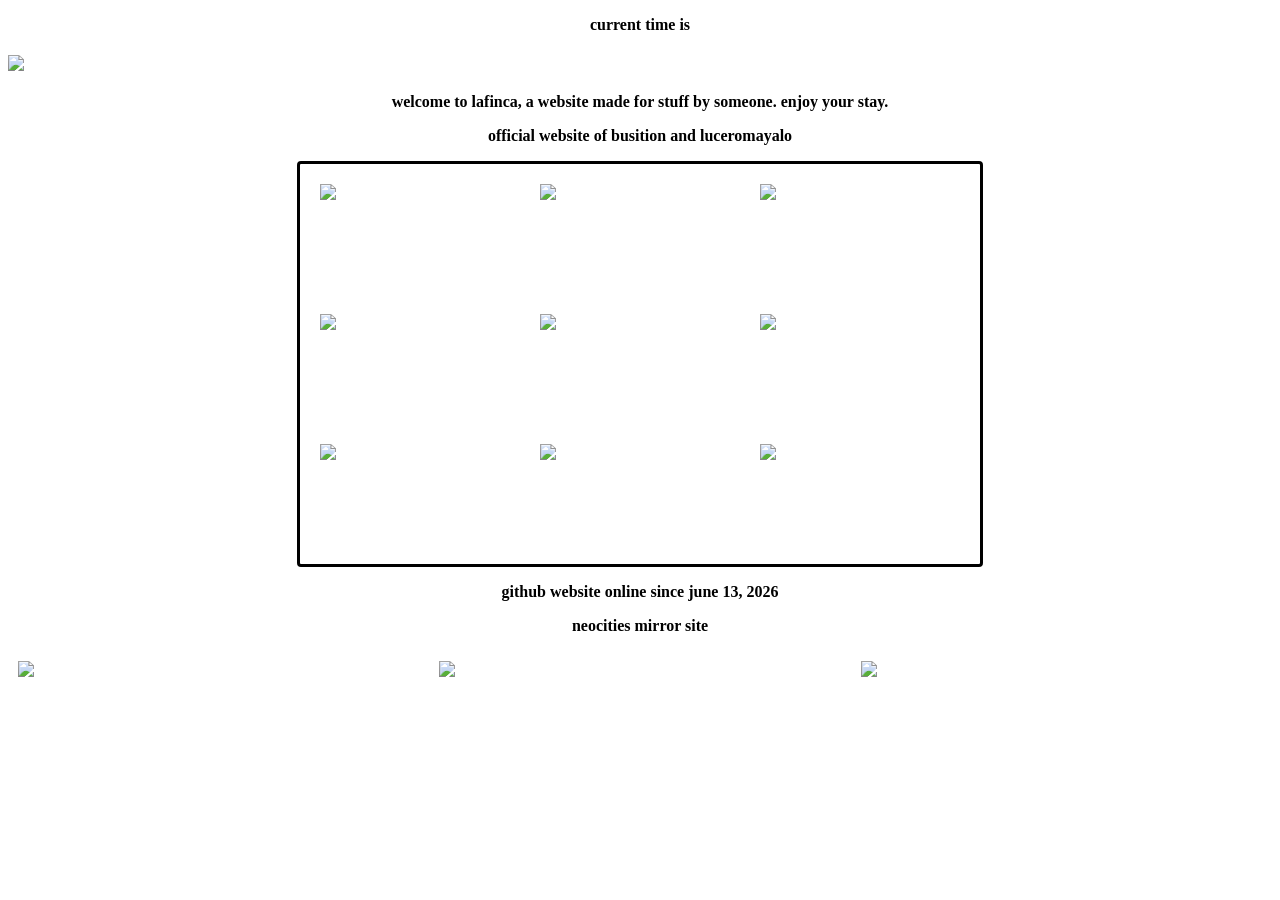
==== index.html @ 188218c5 "Update index.html" ====
<!DOCTYPE html>
<html>
  <head>
    <meta charset="UTF-8">
    <meta name="viewport" content="width=device-width, initial-scale=1.0">
    <title>la finca</title>
    <!-- The style.css file allows you to change the look of your web pages.
         If you include the next line in all your web pages, they will all share the same look.
         This makes it easier to make new pages for your site. -->
  <link rel="stylesheet" type="text/css" href="style.css">
  <link rel="icon" href="https://lafinca.neocities.org/foldername/stickman.ico" type="image/x-icon">
  <style>
  a:link {
  color: black;
  background-color: transparent;
  text-decoration: none;
  cursor:url('https://lafinca.neocities.org/stu.png'), auto;
}
a:visited {
  color: black;
  background-color: transparent;
  text-decoration: none;
  cursor:url('https://lafinca.neocities.org/stu.png'), auto;
}
a:hover {
  color: black;
  background-color: transparent;
  text-decoration: underline;
  cursor:url('https://lafinca.neocities.org/stu.png'), auto;
}
a:active {
  color: black;
  background-color: transparent;
  text-decoration: underline;
   cursor:url('https://lafinca.neocities.org/stu.png'), auto;
}
img {
  display: block;
  margin: auto;}
p {
  text-align: center;
}
li {
  text-align: center;
}
  ul {
        list-style-position: inside;
        padding-left: 0;
        text-align: center; 
    }
    {
  box-sizing: border-box;
}

.row {
  display: flex;
  width: 100%;
}

/* Create three equal columns that sits next to each other */
.column {
  flex: 33.33%;
  padding: 10px;
  width: 100%;
  height:100px;
  float: left;}
.row:after {
  content: "";
  display: table;
  clear: both;}
.div {
  width: 100%;
  margin: auto;
}
.container {
  display: flex;
  margin:auto;
  flex-direction:column;
  position:relative;
  border: 3px solid #000;
  border-radius: 4px;
  max-width:660px;
  padding:10px;
  gap:10px;}
.item {
  flex:1;
}
.navi {
  display: flex;
   flex: 33.33%;
  padding: 75%;
  width: 100%;
  float: left;
}
.navi a {
  text-align:center;
  width:100%;
}
.main {
  display:flex;
 width:100% 
 height:100px
}
.box {
  flex: 100%;
  padding: 10px;
  width: 100%;
  height:100px;
  float: left;
}
.soft {
}
.header {
  position:relative;
  padding: 40px 10px 30px;
  overflow: hidden;
  text-align: center;
  border:1px black;
  border-radius:100%
  background-position: center;
  background-size:cover;
  width:100%;
}
</style>
<meta name="viewport" content="width=device-width, initial-scale=1.0">
  </head>
  <body>
  <p> <strong>  <span id="greeting"></span> <script src ="greet.js"></script>
  current time is <span id="current-time"></span>
<script src="script.js"></script> <script src="day.js"></script></strong></p>
    <h1><img src = "lafincacasa.png"></h1> 
    <p> <strong>welcome to lafinca, a website made for stuff by someone. enjoy your stay. </strong> </p>
    <p><strong>official website of busition and luceromayalo</strong></p>
<div class="container">
<div class="main">
  <div class="box soft">
   <abbr title="animations"> <a href="https://busitionofficial.github.io/la-finca/animation.html"><img src="animate.png"></a></abbr>
   </div>
     <div class="box" align="center">
     <abbr title="photos"><a href="https://busitionofficial.github.io/la-finca/photos.html"><img src="cameraman.png"></a></abbr>
     </div>
       <div class="box" align="center">
   <abbr title="transit">  <a href="https://lafinca.neocities.org/transit"><img src="train.png"></a></abbr>
  </div>
 </div>
 <div class="main">
  <div class="box soft">
    <abbr title="music"> <a href="https://busitionofficial.github.io/la-finca/music"><img src="musicman.png"></a></abbr>
    </div>
      <div class="box" align="center">
  <abbr title="artwork"> <a href="https://busitionofficial.github.io/la-finca/artwork"><img src="pain.png"></a></abbr>
  </div>
    <div class="box" align="center">
   <abbr title="other stuff"><a href="https://busitionofficial.github.io/la-finca/other"><img src="jus.png"></a></abbr>
   </div>
   </div>
   <div class="main">
  <div class="box soft">
    <abbr title="writings"> <a href="https://busitionofficial.github.io/la-finca/writings"><img src="wri.png"></a></abbr>
    </div>
     <div class="box" align="center">
   <abbr title="blog"><a href="https://medium.com/@busition"><img src="red.png"></a></abbr>
   </div>
      <div class="box" align="center">
  <abbr title="qna"> <a href="https://busitionofficial.github.io/la-finca/qa"><img src="qu.png"></a></abbr>
  </div>
   </div>
   </div>
       <p><strong> github website online since june 13, 2026</strong></p>
     <p><strong><a href="https://lafinca.neocities.org">neocities mirror site</a></strong></p>
  <div class="row">
  <div class="column">
    <a href="https://web.archive.org/web/19990117003130/http://www.microsoft.com/windows/ie/default.htm" target>
    <img src ="Ie_anim-1.gif"></a>
    </div>
      <div class="column">
    <a href="https://geocities.restorativland.org/Hollywood/" target>
    <img src ="hollywood.gif"></a>
    </div>
      <div class="column">
    <a href="https://web.archive.org/web/20001206031600/http://www.adobe.com/products/acrobat/vialternate.html" target>
    <img src ="getacro.gif"></a> 
    </div>
    </div>
  </body>
</html>
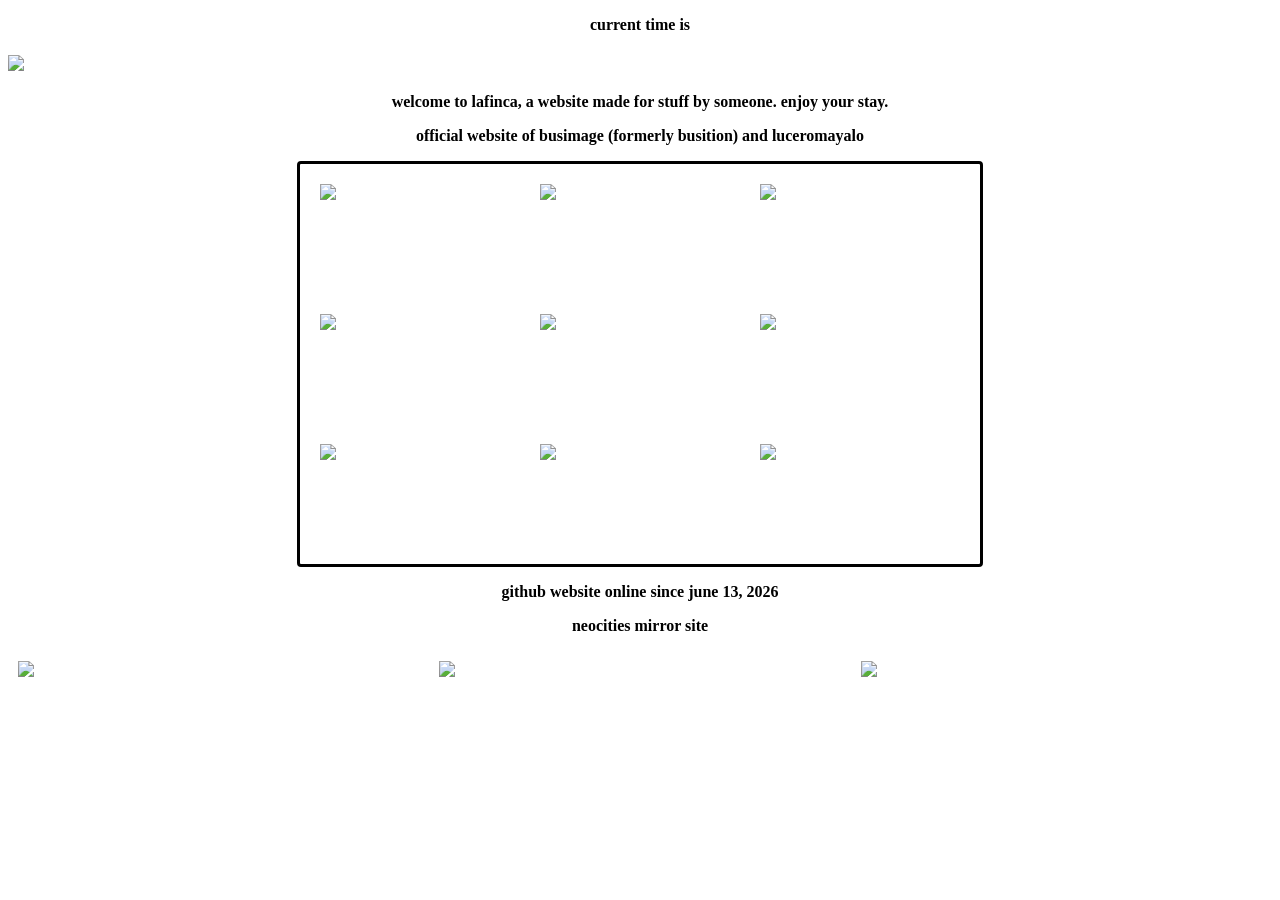
==== commit 03fe26b2: "Update index.html" ====
--- a/index.html
+++ b/index.html
@@ -130,7 +130,7 @@
 <script src="script.js"></script> <script src="day.js"></script></strong></p>
     <h1><img src = "lafincacasa.png"></h1> 
     <p> <strong>welcome to lafinca, a website made for stuff by someone. enjoy your stay. </strong> </p>
-    <p><strong>official website of busition and luceromayalo</strong></p>
+    <p><strong>official website of busimage (formerly busition) and luceromayalo</strong></p>
 <div class="container">
 <div class="main">
   <div class="box soft">
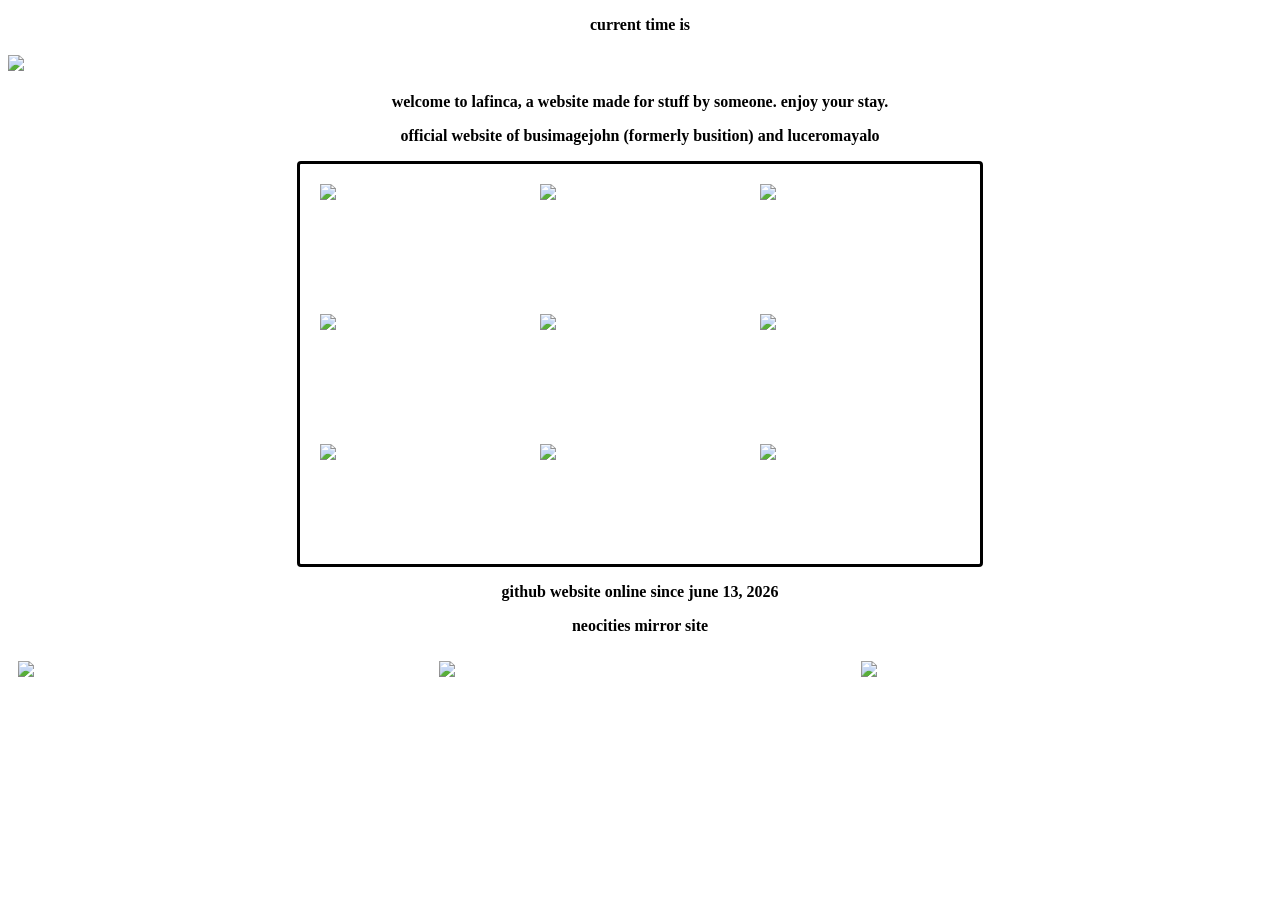
==== commit db4267cd: "Update index.html" ====
--- a/index.html
+++ b/index.html
@@ -130,39 +130,39 @@
 <script src="script.js"></script> <script src="day.js"></script></strong></p>
     <h1><img src = "lafincacasa.png"></h1> 
     <p> <strong>welcome to lafinca, a website made for stuff by someone. enjoy your stay. </strong> </p>
-    <p><strong>official website of busimage (formerly busition) and luceromayalo</strong></p>
+    <p><strong>official website of busimagejohn (formerly busition) and luceromayalo</strong></p>
 <div class="container">
 <div class="main">
   <div class="box soft">
-   <abbr title="animations"> <a href="https://busitionofficial.github.io/la-finca/animation.html"><img src="animate.png"></a></abbr>
+   <abbr title="animations"> <a href="https://busimagejohn.github.io/la-finca/animation.html"><img src="animate.png"></a></abbr>
    </div>
      <div class="box" align="center">
-     <abbr title="photos"><a href="https://busitionofficial.github.io/la-finca/photos.html"><img src="cameraman.png"></a></abbr>
+     <abbr title="photos"><a href="https://busimagejohn.github.io/la-finca/photos.html"><img src="cameraman.png"></a></abbr>
      </div>
        <div class="box" align="center">
-   <abbr title="transit">  <a href="https://lafinca.neocities.org/transit"><img src="train.png"></a></abbr>
+   <abbr title="transit">  <a href="https://busimagejohn.github.io/la-finca/transit.html"><img src="train.png"></a></abbr>
   </div>
  </div>
  <div class="main">
   <div class="box soft">
-    <abbr title="music"> <a href="https://busitionofficial.github.io/la-finca/music"><img src="musicman.png"></a></abbr>
+    <abbr title="music"> <a href="https://busimagejohn.github.io/la-finca/music"><img src="musicman.png"></a></abbr>
     </div>
       <div class="box" align="center">
-  <abbr title="artwork"> <a href="https://busitionofficial.github.io/la-finca/artwork"><img src="pain.png"></a></abbr>
+  <abbr title="artwork"> <a href="https://busimagejohn.github.io/la-finca/artwork"><img src="pain.png"></a></abbr>
   </div>
     <div class="box" align="center">
-   <abbr title="other stuff"><a href="https://busitionofficial.github.io/la-finca/other"><img src="jus.png"></a></abbr>
+   <abbr title="other stuff"><a href="https://busimagejohn.github.io/la-finca/other"><img src="jus.png"></a></abbr>
    </div>
    </div>
    <div class="main">
   <div class="box soft">
-    <abbr title="writings"> <a href="https://busitionofficial.github.io/la-finca/writings"><img src="wri.png"></a></abbr>
+    <abbr title="writings"> <a href="https://busimagejohn.github.io/la-finca/writings"><img src="wri.png"></a></abbr>
     </div>
      <div class="box" align="center">
    <abbr title="blog"><a href="https://medium.com/@busition"><img src="red.png"></a></abbr>
    </div>
       <div class="box" align="center">
-  <abbr title="qna"> <a href="https://busitionofficial.github.io/la-finca/qa"><img src="qu.png"></a></abbr>
+  <abbr title="qna"> <a href="https://busimagejohn.github.io/la-finca/qa"><img src="qu.png"></a></abbr>
   </div>
    </div>
    </div>
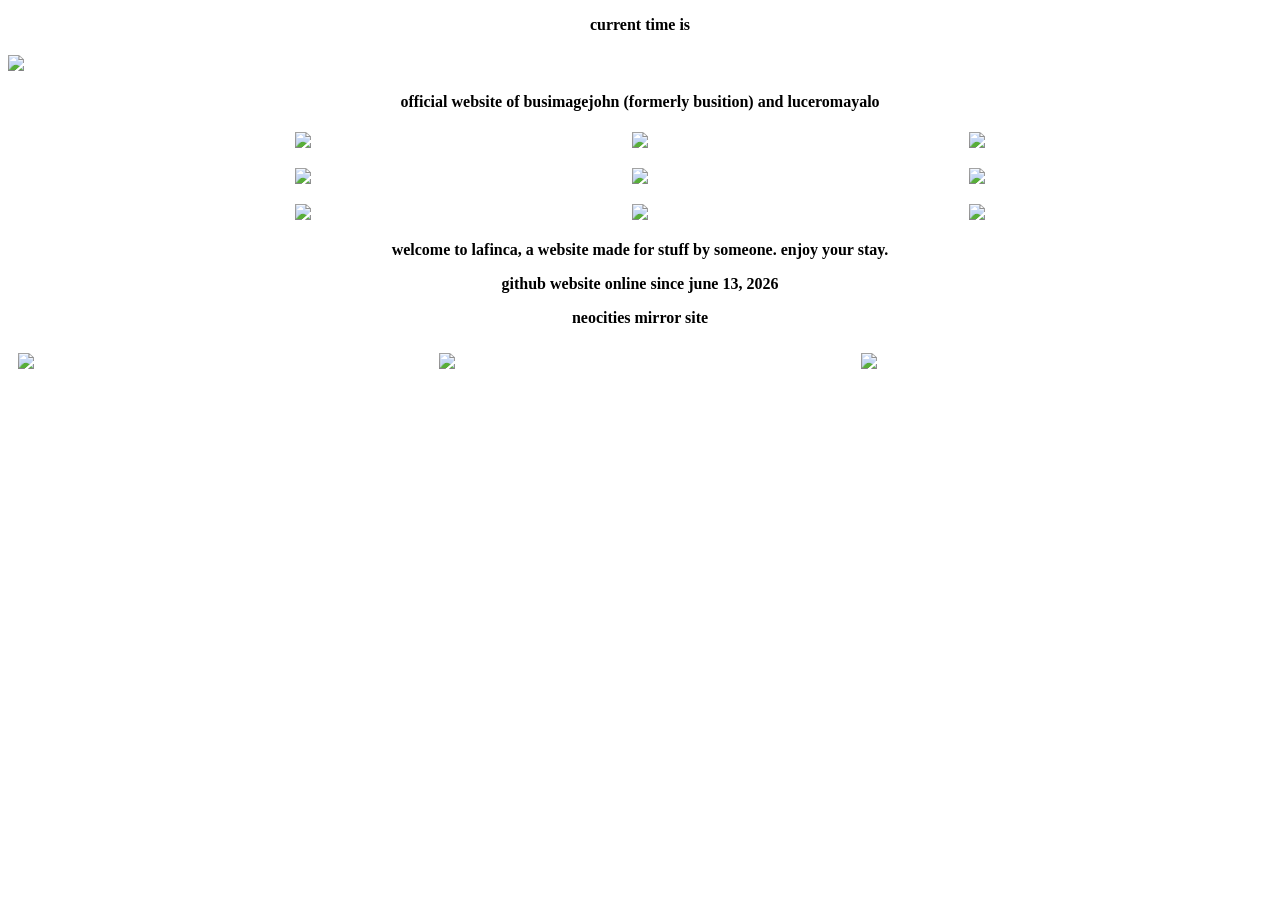
==== commit 98d59782: "Update index.html" ====
--- a/index.html
+++ b/index.html
@@ -121,6 +121,37 @@
   background-size:cover;
   width:100%;
 }
+    svg {
+ height: auto;
+ width: 50%;
+  }
+.gallery-container {
+    display: grid;
+    grid-template-columns: repeat(3, 1fr); 
+    gap: 10px; 
+    max-width: 1000px;
+    margin: 0 auto;
+}
+.gallery-item {
+    border: 0px
+    border-radius: 4px;
+    padding: 5px;
+    display: flex;
+    justify-content: center;
+    align-items: center;
+    aspect-ratio:; 
+}
+.gallery-item img {
+    width: auto;
+    height: auto;
+    object-fit: contain; 
+}
+@media screen and (max-width: 768px) {
+    .gallery-container {
+        grid-template-columns: repeat(3, 1fr); 
+        gap: 15px;
+    }
+}
 </style>
 <meta name="viewport" content="width=device-width, initial-scale=1.0">
   </head>
@@ -129,43 +160,37 @@
   current time is <span id="current-time"></span>
 <script src="script.js"></script> <script src="day.js"></script></strong></p>
     <h1><img src = "lafincacasa.png"></h1> 
-    <p> <strong>welcome to lafinca, a website made for stuff by someone. enjoy your stay. </strong> </p>
     <p><strong>official website of busimagejohn (formerly busition) and luceromayalo</strong></p>
-<div class="container">
-<div class="main">
-  <div class="box soft">
-   <abbr title="animations"> <a href="https://busimagejohn.github.io/la-finca/animation.html"><img src="animate.png"></a></abbr>
+<main class="gallery-container">
+    <div class="gallery-item">
+   <abbr title="animations"> <a href="https://lafinca.neocities.org/animation.html"><img src="animate.png"></a></abbr>
    </div>
-     <div class="box" align="center">
-     <abbr title="photos"><a href="https://busimagejohn.github.io/la-finca/photos.html"><img src="cameraman.png"></a></abbr>
+    <div class="gallery-item">
+     <abbr title="photos"><a href="https://lafinca.neocities.org/photos.html"><img src="cameraman.png"></a></abbr>
      </div>
-       <div class="box" align="center">
-   <abbr title="transit">  <a href="https://busimagejohn.github.io/la-finca/transit.html"><img src="train.png"></a></abbr>
+    <div class="gallery-item">
+   <abbr title="transit">  <a href="https://lafinca.neocities.org/transit"><img src="train.png"></a></abbr>
   </div>
- </div>
- <div class="main">
-  <div class="box soft">
-    <abbr title="music"> <a href="https://busimagejohn.github.io/la-finca/music"><img src="musicman.png"></a></abbr>
-    </div>
-      <div class="box" align="center">
-  <abbr title="artwork"> <a href="https://busimagejohn.github.io/la-finca/artwork"><img src="pain.png"></a></abbr>
+    <div class="gallery-item">
+    <abbr title="music"> <a href="https://lafinca.neocities.org/music"><img src="musicman.png"></a></abbr>
+    </div>
+    <div class="gallery-item">
+  <abbr title="artwork"> <a href="https://lafinca.neocities.org/artwork"><img src="pain.png"></a></abbr>
   </div>
-    <div class="box" align="center">
-   <abbr title="other stuff"><a href="https://busimagejohn.github.io/la-finca/other"><img src="jus.png"></a></abbr>
+    <div class="gallery-item">
+   <abbr title="other stuff"><a href="https://lafinca.neocities.org/other"><img src="jus.png"></a></abbr>
    </div>
-   </div>
-   <div class="main">
-  <div class="box soft">
-    <abbr title="writings"> <a href="https://busimagejohn.github.io/la-finca/writings"><img src="wri.png"></a></abbr>
-    </div>
-     <div class="box" align="center">
+    <div class="gallery-item">
+    <abbr title="writings"> <a href="https://lafinca.neocities.org/writings"><img src="wri.png"></a></abbr>
+    </div>
+    <div class="gallery-item">
    <abbr title="blog"><a href="https://medium.com/@busition"><img src="red.png"></a></abbr>
    </div>
-      <div class="box" align="center">
-  <abbr title="qna"> <a href="https://busimagejohn.github.io/la-finca/qa"><img src="qu.png"></a></abbr>
+    <div class="gallery-item">
+  <abbr title="qna"> <a href="https://lafinca.neocities.org/qa"><img src="qu.png"></a></abbr>
   </div>
-   </div>
-   </div>
+  </main>
+        <p> <strong>welcome to lafinca, a website made for stuff by someone. enjoy your stay. </strong> </p>
        <p><strong> github website online since june 13, 2026</strong></p>
      <p><strong><a href="https://lafinca.neocities.org">neocities mirror site</a></strong></p>
   <div class="row">
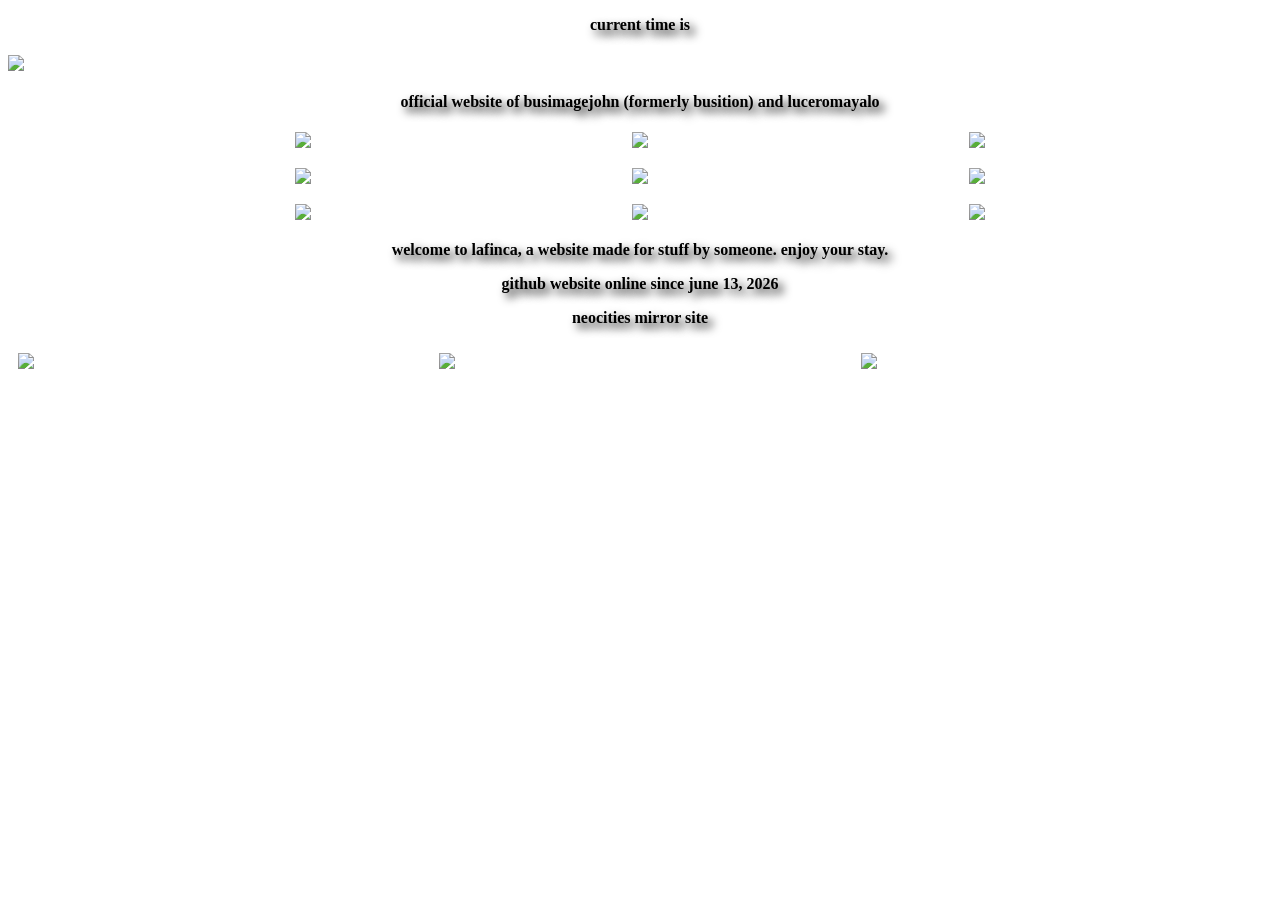
==== commit 7ed423cf: "Update index.html" ====
--- a/index.html
+++ b/index.html
@@ -152,6 +152,9 @@
         gap: 15px;
     }
 }
+    p {
+  text-shadow: 5px 5px 10px #000000
+}
 </style>
 <meta name="viewport" content="width=device-width, initial-scale=1.0">
   </head>
